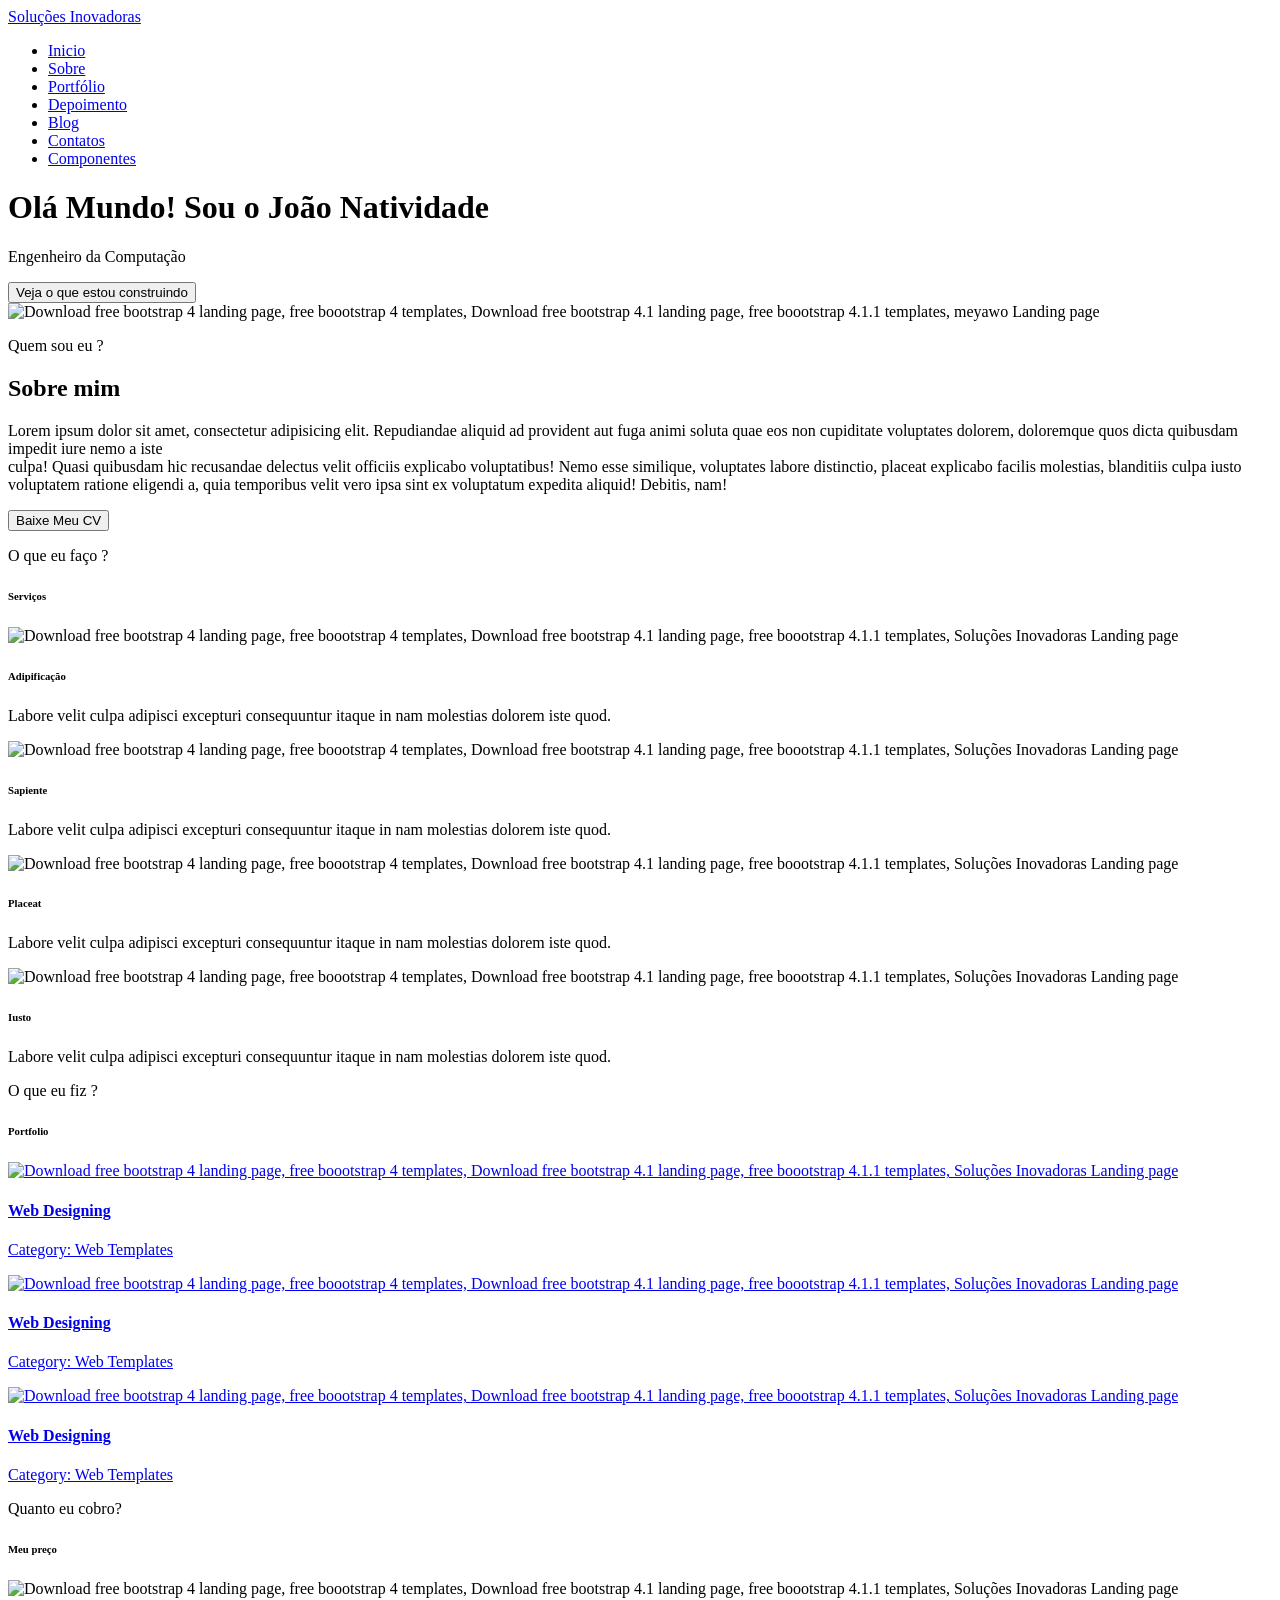
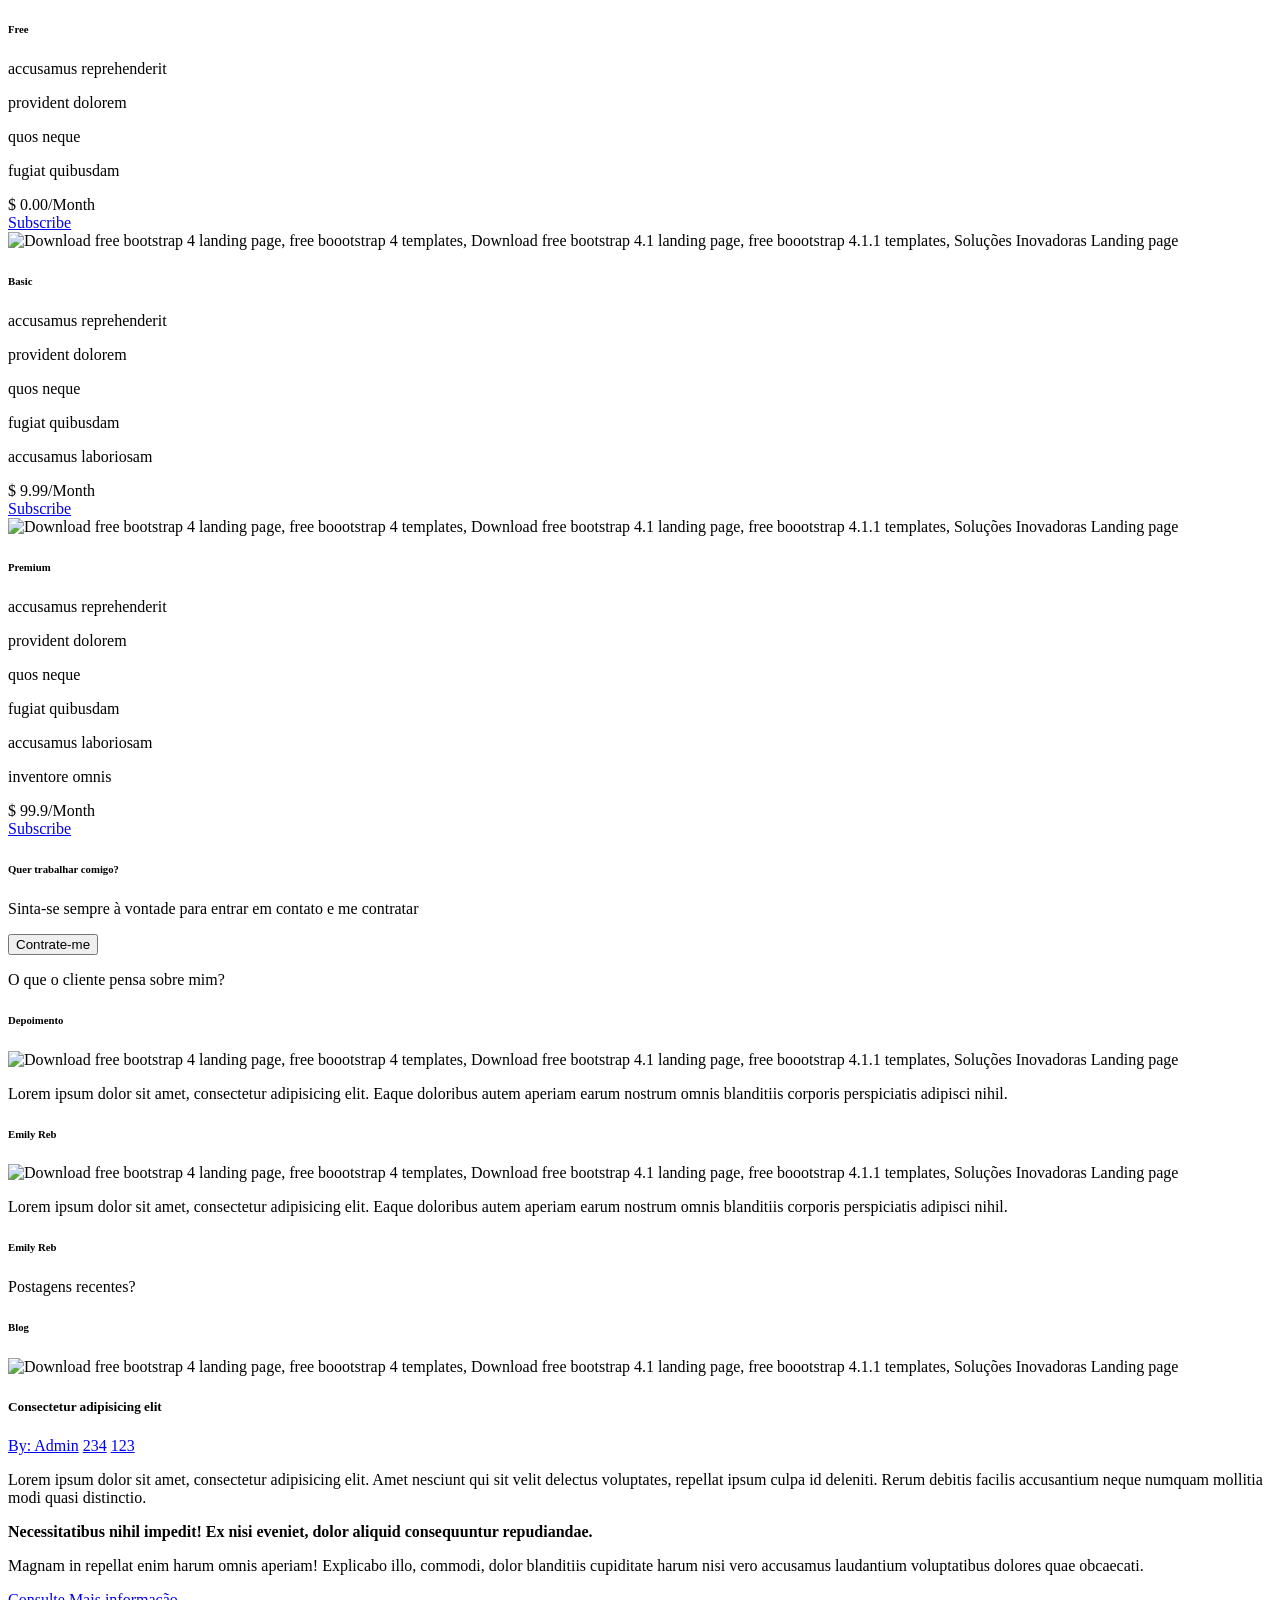
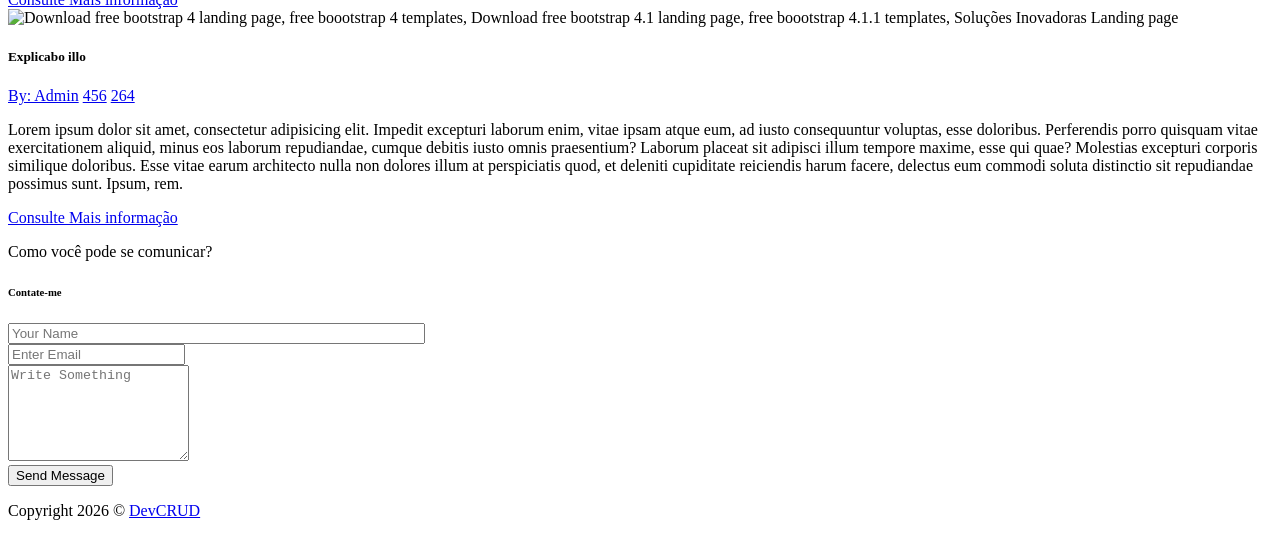
==== dashapp/templates/index.html @ 22f6f40b "Add favicon to homepage" ====
<!DOCTYPE html>
<html lang="pt-br">
<head>
	<meta charset="utf-8">
    <meta name="viewport" content="width=device-width, initial-scale=1, shrink-to-fit=no">
    <meta name="description" content="Start your development with Soluções Inovadoras landing page.">
    <meta name="author" content="Devcrud">
    <title>Portifólio | João Natividade</title>
    <link rel="icon" href="/static/fotos_site/icon.png" type="image/x-icon">
    <!-- font icons -->
    <link rel="stylesheet" href="static/vendors/themify-icons/css/themify-icons.css">
    <!-- Bootstrap + Meyawo main styles -->
	<link rel="stylesheet" href="static/css/meyawo.css">
</head>
<body data-spy="scroll" data-target=".navbar" data-offset="40" id="home">

    <!-- Page Navbar -->
    <nav class="custom-navbar" data-spy="affix" data-offset-top="20">
        <div class="container">
            <a class="logo" href="#">Soluções Inovadoras</a>         
            <ul class="nav">
                <li class="item">
                    <a class="link" href="#home">Inicio</a>
                </li>
                <li class="item">
                    <a class="link" href="#about">Sobre</a>
                </li>
                <li class="item">
                    <a class="link" href="#portfolio">Portfólio</a>
                </li>
                <li class="item">
                    <a class="link" href="#testmonial">Depoimento</a>
                </li>
                <li class="item">
                    <a class="link" href="#blog">Blog</a>
                </li>
                <li class="item">
                    <a class="link" href="#contact">Contatos</a>
                </li>
                <li class="item ml-md-3">
                    <a href="components.html" class="btn btn-primary">Componentes</a>
                </li>
            </ul>
            <a href="javascript:void(0)" id="nav-toggle" class="hamburger hamburger--elastic">
                <div class="hamburger-box">
                  <div class="hamburger-inner"></div>
                </div>
            </a>
        </div>          
    </nav><!-- End of Page Navbar -->

    <!-- page header -->
    <header id="home" class="header">
        <div class="overlay"></div>
        <div class="header-content container">
            <h1 class="header-title">
                <span class="up">Olá Mundo!</span>
                <span class="down">Sou o João Natividade</span>
            </h1>
            <p class="header-subtitle">Engenheiro da Computação</p>            

            <button class="btn btn-primary">Veja o que estou construindo</button>
        </div>              
    </header><!-- end of page header -->

    <!-- about section -->
    <section class="section pt-0" id="about">
        <!-- container -->
        <div class="container text-center">
            <!-- about wrapper -->
            <div class="about">
                <div class="about-img-holder">
                    <img src="static/imgs/man.png" class="about-img" alt="Download free bootstrap 4 landing page, free boootstrap 4 templates, Download free bootstrap 4.1 landing page, free boootstrap 4.1.1 templates, meyawo Landing page">
                </div>
                <div class="about-caption">
                    <p class="section-subtitle">Quem sou eu ?</p>
                    <h2 class="section-title mb-3">Sobre mim</h2>
                    <p>
                        Lorem ipsum dolor sit amet, consectetur adipisicing elit. Repudiandae aliquid ad provident aut fuga animi soluta quae eos non cupiditate voluptates dolorem, doloremque quos dicta quibusdam impedit iure nemo a iste 
                        <br>culpa! Quasi quibusdam hic recusandae delectus velit officiis explicabo voluptatibus! Nemo esse similique, voluptates labore distinctio, placeat explicabo facilis molestias, blanditiis culpa iusto voluptatem ratione eligendi a, quia temporibus velit vero ipsa sint ex voluptatum expedita aliquid! Debitis, nam!              
                    </p>
                    <button class="btn-rounded btn btn-outline-primary mt-4">Baixe Meu CV</button>
                </div>              
            </div><!-- end of about wrapper -->
        </div><!-- end of container -->
    </section> <!-- end of about section -->

    <!-- service section -->
    <section class="section" id="service">
        <div class="container text-center">
            <p class="section-subtitle">O que eu faço ?</p>
            <h6 class="section-title mb-6">Serviços</h6>
            <!-- row -->
            <div class="row">
                <div class="col-md-6 col-lg-3">
                    <div class="service-card">
                        <div class="body">
                            <img src="static/imgs/pencil-case.svg" alt="Download free bootstrap 4 landing page, free boootstrap 4 templates, Download free bootstrap 4.1 landing page, free boootstrap 4.1.1 templates, Soluções Inovadoras Landing page" class="icon">
                            <h6 class="title">Adipificação</h6>
                            <p class="subtitle">Labore velit culpa adipisci excepturi consequuntur itaque in nam molestias dolorem iste quod.</p>
                        </div>
                    </div>
                </div>
                <div class="col-md-6 col-lg-3">
                    <div class="service-card">
                        <div class="body">
                            <img src="static/imgs/responsive.svg" alt="Download free bootstrap 4 landing page, free boootstrap 4 templates, Download free bootstrap 4.1 landing page, free boootstrap 4.1.1 templates, Soluções Inovadoras Landing page" class="icon">
                            <h6 class="title">Sapiente</h6>
                            <p class="subtitle">Labore velit culpa adipisci excepturi consequuntur itaque in nam molestias dolorem iste quod.</p>
                        </div>
                    </div>
                </div>
                <div class="col-md-6 col-lg-3">
                    <div class="service-card">
                        <div class="body">
                            <img src="static/imgs/toolbox.svg" alt="Download free bootstrap 4 landing page, free boootstrap 4 templates, Download free bootstrap 4.1 landing page, free boootstrap 4.1.1 templates, Soluções Inovadoras Landing page" class="icon">
                            <h6 class="title">Placeat</h6>
                            <p class="subtitle">Labore velit culpa adipisci excepturi consequuntur itaque in nam molestias dolorem iste quod.</p>
                        </div>
                    </div>
                </div>
                <div class="col-md-6 col-lg-3">
                    <div class="service-card">
                        <div class="body">
                            <img src="static/imgs/analytics.svg" alt="Download free bootstrap 4 landing page, free boootstrap 4 templates, Download free bootstrap 4.1 landing page, free boootstrap 4.1.1 templates, Soluções Inovadoras Landing page" class="icon">
                            <h6 class="title">Iusto</h6>
                            <p class="subtitle">Labore velit culpa adipisci excepturi consequuntur itaque in nam molestias dolorem iste quod.</p>
                        </div>
                    </div>
                </div>
            </div><!-- end of row -->
        </div>
    </section><!-- end of service section -->

    <!-- portfolio section -->
    <section class="section" id="portfolio">
        <div class="container text-center">
            <p class="section-subtitle">O que eu fiz ?</p>
            <h6 class="section-title mb-6">Portfolio</h6>
            <!-- row -->
            <div class="row">
                <div class="col-md-4">
                    <a href="#" class="portfolio-card">
                        <img src="static/imgs/folio-1.jpg" class="portfolio-card-img" alt="Download free bootstrap 4 landing page, free boootstrap 4 templates, Download free bootstrap 4.1 landing page, free boootstrap 4.1.1 templates, Soluções Inovadoras Landing page">    
                        <span class="portfolio-card-overlay">
                            <span class="portfolio-card-caption">
                                <h4>Web Designing</h5>
                                <p class="font-weight-normal">Category: Web Templates</p>
                            </span>                         
                        </span>                     
                    </a>
                </div>
                <div class="col-md-4">
                    <a href="#" class="portfolio-card">
                        <img class="portfolio-card-img" src="static/imgs/folio-2.jpg" class="img-responsive rounded" alt="Download free bootstrap 4 landing page, free boootstrap 4 templates, Download free bootstrap 4.1 landing page, free boootstrap 4.1.1 templates, Soluções Inovadoras Landing page">
                        <span class="portfolio-card-overlay">
                            <span class="portfolio-card-caption">
                                <h4>Web Designing</h5>
                                <p class="font-weight-normal">Category: Web Templates</p>
                            </span>                         
                        </span>                         
                    </a>
                </div>
                <div class="col-md-4">
                    <a href="#" class="portfolio-card">
                        <img class="portfolio-card-img" src="static/imgs/folio-3.jpg" class="img-responsive rounded" alt="Download free bootstrap 4 landing page, free boootstrap 4 templates, Download free bootstrap 4.1 landing page, free boootstrap 4.1.1 templates, Soluções Inovadoras Landing page">    
                        <span class="portfolio-card-overlay">
                            <span class="portfolio-card-caption">
                                <h4>Web Designing</h5>
                                <p class="font-weight-normal">Category: Web Templates</p>
                            </span>                         
                        </span>                     
                    </a>
                </div>
            </div><!-- end of row -->
        </div><!-- end of container -->
    </section> <!-- end of portfolio section -->

    <!-- pricing section -->
    <section class="section" id="pricing">
        <div class="container text-center">
            <p class="section-subtitle">Quanto eu cobro?</p>
            <h6 class="section-title mb-6">Meu preço</h6>
            <!-- row -->
            <div class="pricing-wrapper">
                <div class="pricing-card">
                    <div class="pricing-card-header">
                        <img class="pricing-card-icon" src="static/imgs/scooter.svg" alt="Download free bootstrap 4 landing page, free boootstrap 4 templates, Download free bootstrap 4.1 landing page, free boootstrap 4.1.1 templates, Soluções Inovadoras Landing page">
                    </div>
                    <div class="pricing-card-body">
                        <h6 class="pricing-card-title">Free</h6>
                        <div class="pricing-card-list">
                            <p>accusamus reprehenderit</p>
                            <p>provident dolorem </p>
                            <p>quos neque</p>
                            <p>fugiat quibusdam</p>
                            <p><i class="ti-close"></i></p>
                            <p><i class="ti-close"></i></p>
                        </div>
                    </div>
                    <div class="pricing-card-footer">
                        <span>$</span>
                        <span>0.00/Month</span>
                    </div>
                    <a href="#" class="btn btn-primary mt-3 pricing-card-btn">Subscribe</a>
                </div>
                <div class="pricing-card">
                    <div class="pricing-card-header">
                        <img class="pricing-card-icon" src="static/imgs/shipped.svg" alt="Download free bootstrap 4 landing page, free boootstrap 4 templates, Download free bootstrap 4.1 landing page, free boootstrap 4.1.1 templates, Soluções Inovadoras Landing page">
                    </div>
                    <div class="pricing-card-body">
                        <h6 class="pricing-card-title">Basic</h6>
                        <div class="pricing-card-list">
                            <p>accusamus reprehenderit</p>
                            <p>provident dolorem </p>
                            <p>quos neque</p>
                            <p>fugiat quibusdam</p>
                            <p>accusamus laboriosam</p>
                            <p><i class="ti-close"></i></p>
                        </div>
                    </div>
                    <div class="pricing-card-footer">
                        <span>$</span>
                        <span>9.99/Month</span>
                    </div>
                    <a href="#" class="btn btn-primary mt-3 pricing-card-btn">Subscribe</a>
                </div>
                <div class="pricing-card">
                    <div class="pricing-card-header">
                        <img class="pricing-card-icon" src="static/imgs/startup.svg" alt="Download free bootstrap 4 landing page, free boootstrap 4 templates, Download free bootstrap 4.1 landing page, free boootstrap 4.1.1 templates, Soluções Inovadoras Landing page">
                    </div>
                    <div class="pricing-card-body">
                        <h6 class="pricing-card-title">Premium</h6>
                        <div class="pricing-card-list">
                            <p>accusamus reprehenderit</p>
                            <p>provident dolorem </p>
                            <p>quos neque</p>
                            <p>fugiat quibusdam</p>
                            <p>accusamus laboriosam</p>
                            <p>inventore omnis</p>
                        </div>
                    </div>
                    <div class="pricing-card-footer">
                        <span>$</span>
                        <span>99.9/Month</span>
                    </div>
                    <a href="#" class="btn btn-primary mt-3 pricing-card-btn">Subscribe</a>
                </div>

            </div><!-- end of pricing wrapper -->
        </div> <!-- end of container -->
    </section><!-- end of pricing section -->

    <!-- section -->
    <section class="section-sm bg-primary">
        <!-- container -->
        <div class="container text-center text-sm-left">
            <!-- row -->
            <div class="row align-items-center">
                <div class="col-sm offset-md-1 mb-4 mb-md-0">
                    <h6 class="title text-light">Quer trabalhar comigo?</h6>
                    <p class="m-0 text-light">Sinta-se sempre à vontade para entrar em contato e me contratar</p>
                </div>
                <div class="col-sm offset-sm-2 offset-md-3">
                    <button class="btn btn-lg my-font btn-light rounded">Contrate-me</button>
                </div>
            </div> <!-- end of row -->
        </div> <!-- end of container -->
    </section> <!-- end of section -->

    <!-- testimonial section -->
    <section class="section" id="testmonial">
        <div class="container text-center">
            <p class="section-subtitle">O que o cliente pensa sobre mim?</p>
            <h6 class="section-title mb-6">Depoimento</h6>

            <!-- row -->
            <div class="row">
                <div class="col-md-6">
                    <div class="testimonial-card">
                        <div class="testimonial-card-img-holder">
                            <img src="static/imgs/avatar2.jpg" class="testimonial-card-img" alt="Download free bootstrap 4 landing page, free boootstrap 4 templates, Download free bootstrap 4.1 landing page, free boootstrap 4.1.1 templates, Soluções Inovadoras Landing page">                           
                        </div>
                        <div class="testimonial-card-body">
                            <p class="testimonial-card-subtitle">Lorem ipsum dolor sit amet, consectetur adipisicing elit. Eaque doloribus autem aperiam earum nostrum omnis blanditiis corporis perspiciatis adipisci nihil.</p>
                            <h6 class="testimonial-card-title">Emily Reb</h6>
                        </div>
                    </div>
                </div>
                <div class="col-md-6">
                    <div class="testimonial-card">
                        <div class="testimonial-card-img-holder">
                            <img src="static/imgs/avatar3.jpg" class="testimonial-card-img" alt="Download free bootstrap 4 landing page, free boootstrap 4 templates, Download free bootstrap 4.1 landing page, free boootstrap 4.1.1 templates, Soluções Inovadoras Landing page">                        
                        </div>
                        <div class="testimonial-card-body">
                            <p class="testimonial-card-subtitle">Lorem ipsum dolor sit amet, consectetur adipisicing elit. Eaque doloribus autem aperiam earum nostrum omnis blanditiis corporis perspiciatis adipisci nihil.</p>
                            <h6 class="testimonial-card-title">Emily Reb</h6>
                        </div>
                    </div>
                </div>
            </div>
        </div> <!-- end of container -->
    </section> <!-- end of testimonial section -->
    
    <!-- blog section -->
    <section class="section" id="blog">
        <!-- container -->
        <div class="container text-center">
            <p class="section-subtitle">Postagens recentes?</p>
            <h6 class="section-title mb-6">Blog</h6>
            <!-- blog-wrapper -->
            <div class="blog-card">
                <div class="blog-card-header">
                    <img src="static/imgs/img-1.jpg" class="blog-card-img" alt="Download free bootstrap 4 landing page, free boootstrap 4 templates, Download free bootstrap 4.1 landing page, free boootstrap 4.1.1 templates, Soluções Inovadoras Landing page">
                </div>
                <div class="blog-card-body">
                    <h5 class="blog-card-title">Consectetur adipisicing elit</h6>

                    <p class="blog-card-caption">
                        <a href="#">By: Admin</a>
                        <a href="#"><i class="ti-heart text-danger"></i> 234</a>
                        <a href="#"><i class="ti-comment"></i> 123</a>
                    </p>
                    <p>Lorem ipsum dolor sit amet, consectetur adipisicing elit. Amet nesciunt qui sit velit delectus voluptates, repellat ipsum culpa id deleniti. Rerum debitis facilis accusantium neque numquam mollitia modi quasi distinctio.</p>

                    <p><b>Necessitatibus nihil impedit! Ex nisi eveniet, dolor aliquid consequuntur repudiandae.</b></p>
                    <p>Magnam in repellat enim harum omnis aperiam! Explicabo illo, commodi, dolor blanditiis cupiditate harum nisi vero accusamus laudantium voluptatibus dolores quae obcaecati.</p>

                    <a href="#" class="blog-card-link">Consulte Mais informação <i class="ti-angle-double-right"></i></a>
                </div>
            </div><!-- end of blog wrapper -->

            <!-- blog-wrapper -->
            <div class="blog-card">
                <div class="blog-card-header">
                    <img src="static/imgs/img-2.jpg" class="blog-card-img" alt="Download free bootstrap 4 landing page, free boootstrap 4 templates, Download free bootstrap 4.1 landing page, free boootstrap 4.1.1 templates, Soluções Inovadoras Landing page">
                </div>
                <div class="blog-card-body">
                    <h5 class="blog-card-title">Explicabo illo</h6>

                    <p class="blog-card-caption">
                        <a href="#">By: Admin</a>
                        <a href="#"><i class="ti-heart text-danger"></i> 456</a>
                        <a href="#"><i class="ti-comment"></i> 264</a>
                    </p>
                    
                    <p>Lorem ipsum dolor sit amet, consectetur adipisicing elit. Impedit excepturi laborum enim, vitae ipsam atque eum, ad iusto consequuntur voluptas, esse doloribus. Perferendis porro quisquam vitae exercitationem aliquid, minus eos laborum repudiandae, cumque debitis iusto omnis praesentium? Laborum placeat sit adipisci illum tempore maxime, esse qui quae? Molestias excepturi corporis similique doloribus. Esse vitae earum architecto nulla non dolores illum at perspiciatis quod, et deleniti cupiditate reiciendis harum facere, delectus eum commodi soluta distinctio sit repudiandae possimus sunt. Ipsum, rem.</p>

                    <a href="#" class="blog-card-link">Consulte Mais informação <i class="ti-angle-double-right"></i></a>
                </div>
            </div><!-- end of blog wrapper -->

        </div><!-- end of container -->
    </section><!-- end of blog section -->

    <!-- contact section -->
    <section class="section" id="contact">
        <div class="container text-center">
            <p class="section-subtitle">Como você pode se comunicar?</p>
            <h6 class="section-title mb-5">Contate-me</h6>
            <!-- contact form -->
            <form action="" class="contact-form col-md-10 col-lg-8 m-auto">
                <div class="form-row">
                    <div class="form-group col-sm-6">
                        <input type="text" size="50" class="form-control" placeholder="Your Name" required>                 
                    </div>
                    <div class="form-group col-sm-6">
                        <input type="email" class="form-control" placeholder="Enter Email"requried>                 
                    </div>
                    <div class="form-group col-sm-12">
                        <textarea name="comment" id="comment" rows="6"   class="form-control" placeholder="Write Something"></textarea>
                    </div>
                    <div class="form-group col-sm-12 mt-3">
                        <input type="submit" value="Send Message" class="btn btn-outline-primary rounded">                  
                    </div>
                </div>  
            </form><!-- end of contact form -->
        </div><!-- end of container -->
    </section><!-- end of contact section -->

    <!-- footer -->
    <div class="container">
        <footer class="footer">       
            <p class="mb-0">Copyright <script>document.write(new Date().getFullYear())</script> &copy; <a href="http://www.devcrud.com">DevCRUD</a></p>
            <div class="social-links text-right m-auto ml-sm-auto">
                <a href="javascript:void(0)" class="link"><i class="ti-facebook"></i></a>
                <a href="javascript:void(0)" class="link"><i class="ti-twitter-alt"></i></a>
                <a href="javascript:void(0)" class="link"><i class="ti-google"></i></a>
                <a href="javascript:void(0)" class="link"><i class="ti-pinterest-alt"></i></a>
                <a href="javascript:void(0)" class="link"><i class="ti-instagram"></i></a>
                <a href="javascript:void(0)" class="link"><i class="ti-rss"></i></a>
            </div>
        </footer>
    </div> <!-- end of page footer -->
	
	<!-- core  -->
    <script src="static/vendors/jquery/jquery-3.4.1.js"></script>
    <script src="static/vendors/bootstrap/bootstrap.bundle.js"></script>

    <!-- bootstrap 3 affix -->
	<script src="static/vendors/bootstrap/bootstrap.affix.js"></script>

    <!-- Meyawo js -->
    <script src="static/js/meyawo.js"></script>

</body>
</html>
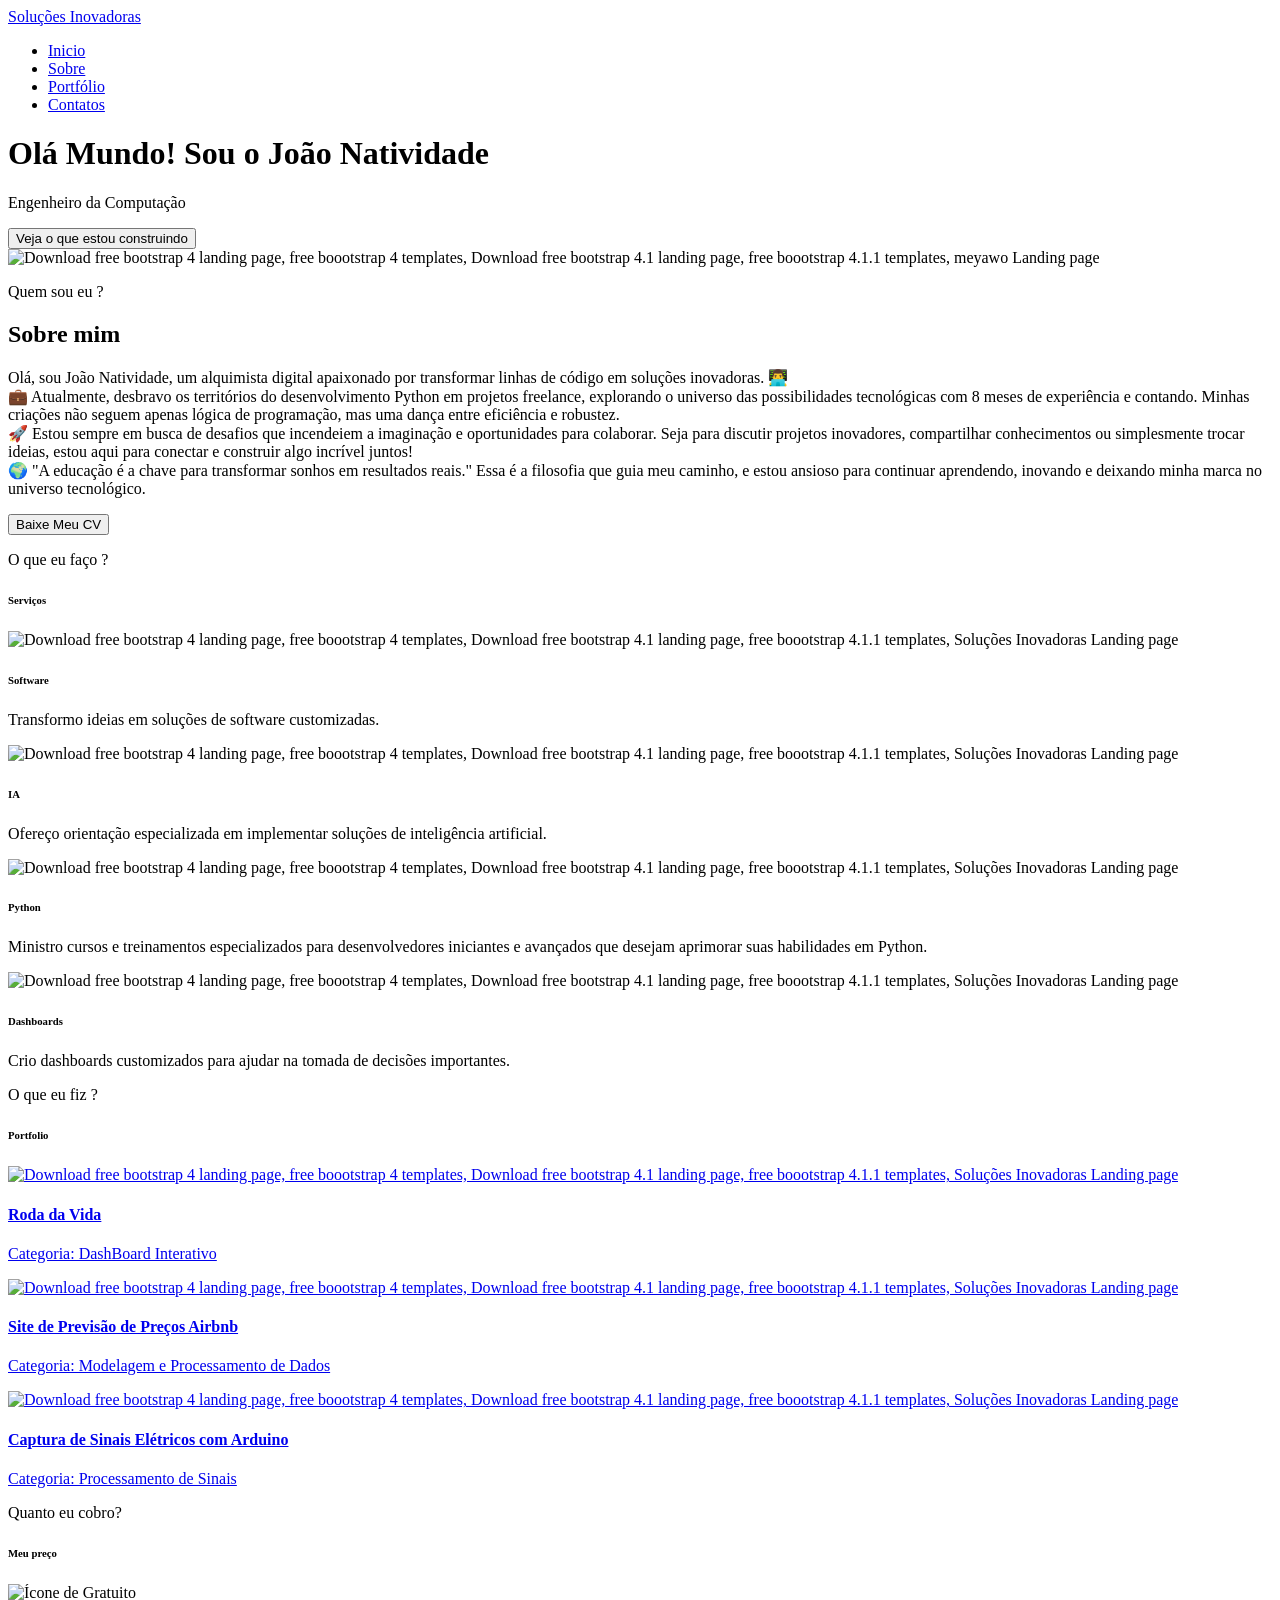
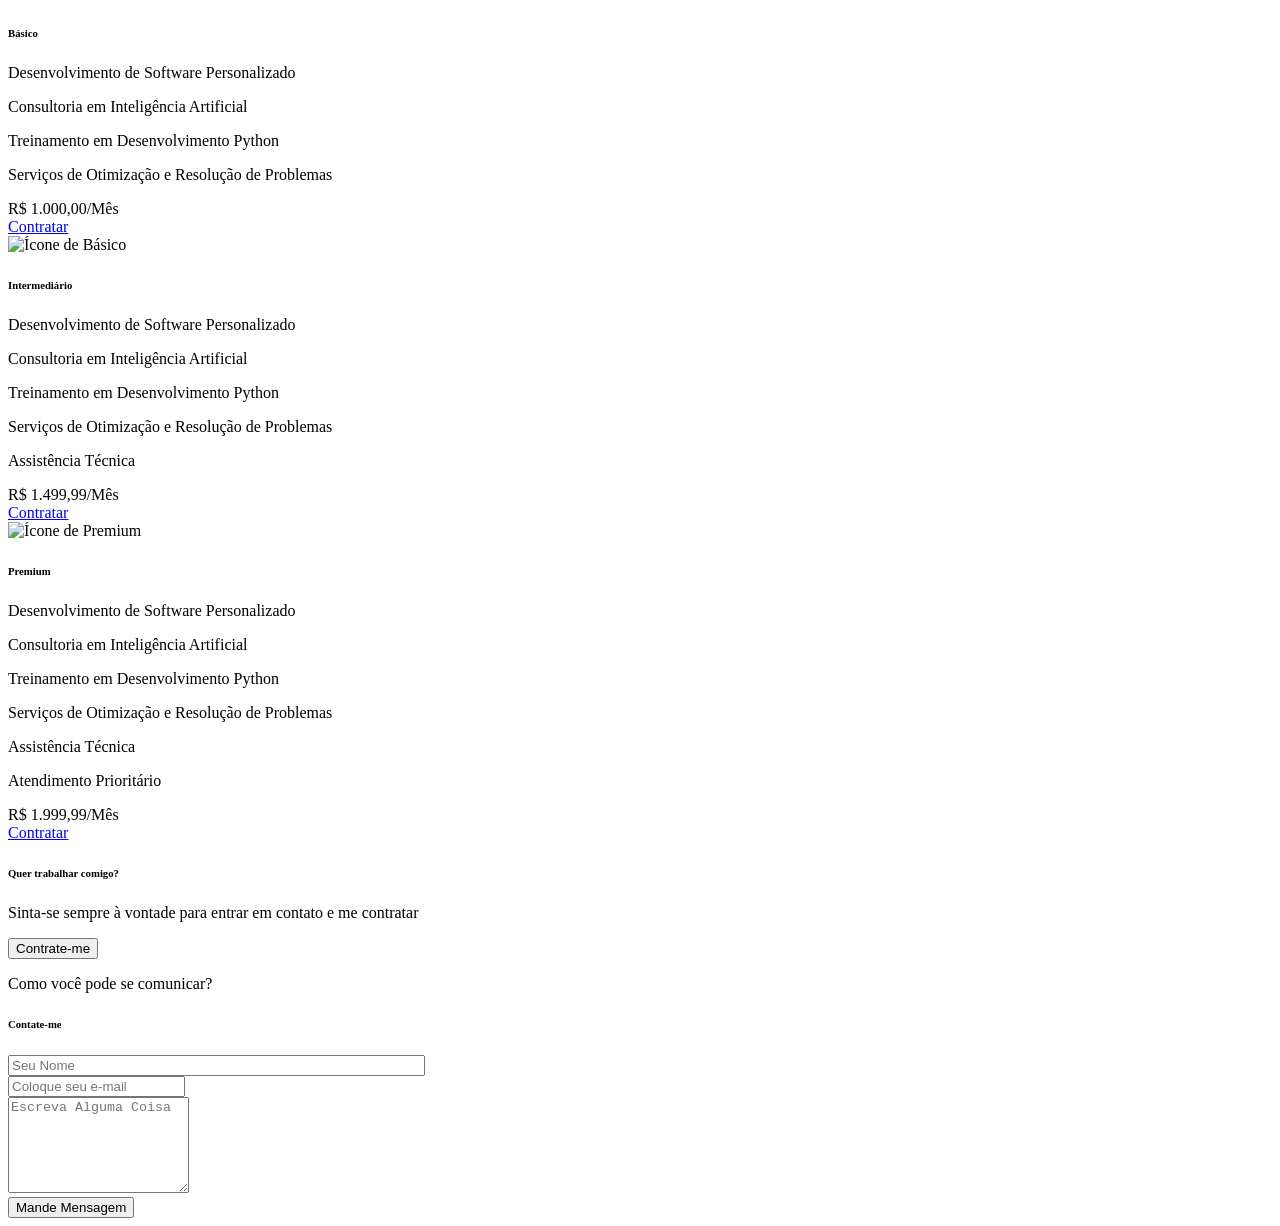
==== commit c90b933e: "Update images and comment out unused route" ====
--- a/dashapp/templates/index.html
+++ b/dashapp/templates/index.html
@@ -29,16 +29,7 @@
                     <a class="link" href="#portfolio">Portfólio</a>
                 </li>
                 <li class="item">
-                    <a class="link" href="#testmonial">Depoimento</a>
-                </li>
-                <li class="item">
-                    <a class="link" href="#blog">Blog</a>
-                </li>
-                <li class="item">
                     <a class="link" href="#contact">Contatos</a>
-                </li>
-                <li class="item ml-md-3">
-                    <a href="components.html" class="btn btn-primary">Componentes</a>
                 </li>
             </ul>
             <a href="javascript:void(0)" id="nav-toggle" class="hamburger hamburger--elastic">
@@ -59,7 +50,7 @@
             </h1>
             <p class="header-subtitle">Engenheiro da Computação</p>            
 
-            <button class="btn btn-primary">Veja o que estou construindo</button>
+            <a href="https://github.com/joaosnet"><button class="btn btn-primary">Veja o que estou construindo</button></a>
         </div>              
     </header><!-- end of page header -->
 
@@ -70,16 +61,18 @@
             <!-- about wrapper -->
             <div class="about">
                 <div class="about-img-holder">
-                    <img src="static/imgs/man.png" class="about-img" alt="Download free bootstrap 4 landing page, free boootstrap 4 templates, Download free bootstrap 4.1 landing page, free boootstrap 4.1.1 templates, meyawo Landing page">
+                    <img src="static/imgs/man1.png" class="about-img" alt="Download free bootstrap 4 landing page, free boootstrap 4 templates, Download free bootstrap 4.1 landing page, free boootstrap 4.1.1 templates, meyawo Landing page">
                 </div>
                 <div class="about-caption">
                     <p class="section-subtitle">Quem sou eu ?</p>
                     <h2 class="section-title mb-3">Sobre mim</h2>
                     <p>
-                        Lorem ipsum dolor sit amet, consectetur adipisicing elit. Repudiandae aliquid ad provident aut fuga animi soluta quae eos non cupiditate voluptates dolorem, doloremque quos dicta quibusdam impedit iure nemo a iste 
-                        <br>culpa! Quasi quibusdam hic recusandae delectus velit officiis explicabo voluptatibus! Nemo esse similique, voluptates labore distinctio, placeat explicabo facilis molestias, blanditiis culpa iusto voluptatem ratione eligendi a, quia temporibus velit vero ipsa sint ex voluptatum expedita aliquid! Debitis, nam!              
+                        Olá, sou João Natividade, um alquimista digital apaixonado por transformar linhas de código em soluções inovadoras. 👨‍💻
+                        <br>💼 Atualmente, desbravo os territórios do desenvolvimento Python em projetos freelance, explorando o universo das possibilidades tecnológicas com 8 meses de experiência e contando. Minhas criações não seguem apenas lógica de programação, mas uma dança entre eficiência e robustez.
+                        <br>🚀 Estou sempre em busca de desafios que incendeiem a imaginação e oportunidades para colaborar. Seja para discutir projetos inovadores, compartilhar conhecimentos ou simplesmente trocar ideias, estou aqui para conectar e construir algo incrível juntos!
+                        <br>🌍 "A educação é a chave para transformar sonhos em resultados reais." Essa é a filosofia que guia meu caminho, e estou ansioso para continuar aprendendo, inovando e deixando minha marca no universo tecnológico.
                     </p>
-                    <button class="btn-rounded btn btn-outline-primary mt-4">Baixe Meu CV</button>
+                    <a href="https://drive.usercontent.google.com/download?id=1wLb5CNEc_Lm2_U5nAkSf7ZI6ekpeOpWv&export=download&authuser=0"><button class="btn-rounded btn btn-outline-primary mt-4">Baixe Meu CV</button></a>
                 </div>              
             </div><!-- end of about wrapper -->
         </div><!-- end of container -->
@@ -96,8 +89,8 @@
                     <div class="service-card">
                         <div class="body">
                             <img src="static/imgs/pencil-case.svg" alt="Download free bootstrap 4 landing page, free boootstrap 4 templates, Download free bootstrap 4.1 landing page, free boootstrap 4.1.1 templates, Soluções Inovadoras Landing page" class="icon">
-                            <h6 class="title">Adipificação</h6>
-                            <p class="subtitle">Labore velit culpa adipisci excepturi consequuntur itaque in nam molestias dolorem iste quod.</p>
+                            <h6 class="title">Software</h6>
+                            <p class="subtitle">Transformo ideias em soluções de software customizadas.</p>
                         </div>
                     </div>
                 </div>
@@ -105,8 +98,8 @@
                     <div class="service-card">
                         <div class="body">
                             <img src="static/imgs/responsive.svg" alt="Download free bootstrap 4 landing page, free boootstrap 4 templates, Download free bootstrap 4.1 landing page, free boootstrap 4.1.1 templates, Soluções Inovadoras Landing page" class="icon">
-                            <h6 class="title">Sapiente</h6>
-                            <p class="subtitle">Labore velit culpa adipisci excepturi consequuntur itaque in nam molestias dolorem iste quod.</p>
+                            <h6 class="title">IA</h6>
+                            <p class="subtitle">Ofereço orientação especializada em implementar soluções de inteligência artificial.</p>
                         </div>
                     </div>
                 </div>
@@ -114,8 +107,8 @@
                     <div class="service-card">
                         <div class="body">
                             <img src="static/imgs/toolbox.svg" alt="Download free bootstrap 4 landing page, free boootstrap 4 templates, Download free bootstrap 4.1 landing page, free boootstrap 4.1.1 templates, Soluções Inovadoras Landing page" class="icon">
-                            <h6 class="title">Placeat</h6>
-                            <p class="subtitle">Labore velit culpa adipisci excepturi consequuntur itaque in nam molestias dolorem iste quod.</p>
+                            <h6 class="title">Python</h6>
+                            <p class="subtitle">Ministro cursos e treinamentos especializados para desenvolvedores iniciantes e avançados que desejam aprimorar suas habilidades em Python.</p>
                         </div>
                     </div>
                 </div>
@@ -123,8 +116,8 @@
                     <div class="service-card">
                         <div class="body">
                             <img src="static/imgs/analytics.svg" alt="Download free bootstrap 4 landing page, free boootstrap 4 templates, Download free bootstrap 4.1 landing page, free boootstrap 4.1.1 templates, Soluções Inovadoras Landing page" class="icon">
-                            <h6 class="title">Iusto</h6>
-                            <p class="subtitle">Labore velit culpa adipisci excepturi consequuntur itaque in nam molestias dolorem iste quod.</p>
+                            <h6 class="title">Dashboards</h6>
+                            <p class="subtitle">Crio dashboards customizados para ajudar na tomada de decisões importantes.</p>
                         </div>
                     </div>
                 </div>
@@ -140,34 +133,34 @@
             <!-- row -->
             <div class="row">
                 <div class="col-md-4">
-                    <a href="#" class="portfolio-card">
+                    <a href="/dash/" class="portfolio-card">
                         <img src="static/imgs/folio-1.jpg" class="portfolio-card-img" alt="Download free bootstrap 4 landing page, free boootstrap 4 templates, Download free bootstrap 4.1 landing page, free boootstrap 4.1.1 templates, Soluções Inovadoras Landing page">    
                         <span class="portfolio-card-overlay">
                             <span class="portfolio-card-caption">
-                                <h4>Web Designing</h5>
-                                <p class="font-weight-normal">Category: Web Templates</p>
+                                <h4>Roda da Vida</h5>
+                                <p class="font-weight-normal">Categoria: DashBoard Interativo</p>
                             </span>                         
                         </span>                     
                     </a>
                 </div>
                 <div class="col-md-4">
-                    <a href="#" class="portfolio-card">
+                    <a href="/previsao" class="portfolio-card">
                         <img class="portfolio-card-img" src="static/imgs/folio-2.jpg" class="img-responsive rounded" alt="Download free bootstrap 4 landing page, free boootstrap 4 templates, Download free bootstrap 4.1 landing page, free boootstrap 4.1.1 templates, Soluções Inovadoras Landing page">
                         <span class="portfolio-card-overlay">
                             <span class="portfolio-card-caption">
-                                <h4>Web Designing</h5>
-                                <p class="font-weight-normal">Category: Web Templates</p>
+                                <h4>Site de Previsão de Preços Airbnb</h5>
+                                <p class="font-weight-normal">Categoria: Modelagem e Processamento de Dados</p>
                             </span>                         
                         </span>                         
                     </a>
                 </div>
                 <div class="col-md-4">
-                    <a href="#" class="portfolio-card">
+                    <a href="https://github.com/joaosnet/ArduinoSinaisEletricos" class="portfolio-card">
                         <img class="portfolio-card-img" src="static/imgs/folio-3.jpg" class="img-responsive rounded" alt="Download free bootstrap 4 landing page, free boootstrap 4 templates, Download free bootstrap 4.1 landing page, free boootstrap 4.1.1 templates, Soluções Inovadoras Landing page">    
                         <span class="portfolio-card-overlay">
                             <span class="portfolio-card-caption">
-                                <h4>Web Designing</h5>
-                                <p class="font-weight-normal">Category: Web Templates</p>
+                                <h4>Captura de Sinais Elétricos com Arduino</h5>
+                                <p class="font-weight-normal">Categoria: Processamento de Sinais</p>
                             </span>                         
                         </span>                     
                     </a>
@@ -176,7 +169,6 @@
         </div><!-- end of container -->
     </section> <!-- end of portfolio section -->
 
-    <!-- pricing section -->
     <section class="section" id="pricing">
         <div class="container text-center">
             <p class="section-subtitle">Quanto eu cobro?</p>
@@ -185,71 +177,71 @@
             <div class="pricing-wrapper">
                 <div class="pricing-card">
                     <div class="pricing-card-header">
-                        <img class="pricing-card-icon" src="static/imgs/scooter.svg" alt="Download free bootstrap 4 landing page, free boootstrap 4 templates, Download free bootstrap 4.1 landing page, free boootstrap 4.1.1 templates, Soluções Inovadoras Landing page">
+                        <img class="pricing-card-icon" src="static/imgs/scooter.svg" alt="Ícone de Gratuito">
                     </div>
                     <div class="pricing-card-body">
-                        <h6 class="pricing-card-title">Free</h6>
+                        <h6 class="pricing-card-title">Básico</h6>
                         <div class="pricing-card-list">
-                            <p>accusamus reprehenderit</p>
-                            <p>provident dolorem </p>
-                            <p>quos neque</p>
-                            <p>fugiat quibusdam</p>
+                            <p>Desenvolvimento de Software Personalizado</p>
+                            <p>Consultoria em Inteligência Artificial</p>
+                            <p>Treinamento em Desenvolvimento Python</p>
+                            <p>Serviços de Otimização e Resolução de Problemas</p>
                             <p><i class="ti-close"></i></p>
                             <p><i class="ti-close"></i></p>
                         </div>
                     </div>
                     <div class="pricing-card-footer">
-                        <span>$</span>
-                        <span>0.00/Month</span>
-                    </div>
-                    <a href="#" class="btn btn-primary mt-3 pricing-card-btn">Subscribe</a>
+                        <span>R$</span>
+                        <span>1.000,00/Mês</span>
+                    </div>
+                    <a href="#" class="btn btn-primary mt-3 pricing-card-btn">Contratar</a>
                 </div>
                 <div class="pricing-card">
                     <div class="pricing-card-header">
-                        <img class="pricing-card-icon" src="static/imgs/shipped.svg" alt="Download free bootstrap 4 landing page, free boootstrap 4 templates, Download free bootstrap 4.1 landing page, free boootstrap 4.1.1 templates, Soluções Inovadoras Landing page">
+                        <img class="pricing-card-icon" src="static/imgs/shipped.svg" alt="Ícone de Básico">
                     </div>
                     <div class="pricing-card-body">
-                        <h6 class="pricing-card-title">Basic</h6>
+                        <h6 class="pricing-card-title">Intermediário</h6>
                         <div class="pricing-card-list">
-                            <p>accusamus reprehenderit</p>
-                            <p>provident dolorem </p>
-                            <p>quos neque</p>
-                            <p>fugiat quibusdam</p>
-                            <p>accusamus laboriosam</p>
+                            <p>Desenvolvimento de Software Personalizado</p>
+                            <p>Consultoria em Inteligência Artificial</p>
+                            <p>Treinamento em Desenvolvimento Python</p>
+                            <p>Serviços de Otimização e Resolução de Problemas</p>
+                            <p>Assistência Técnica</p>
                             <p><i class="ti-close"></i></p>
                         </div>
                     </div>
                     <div class="pricing-card-footer">
-                        <span>$</span>
-                        <span>9.99/Month</span>
-                    </div>
-                    <a href="#" class="btn btn-primary mt-3 pricing-card-btn">Subscribe</a>
+                        <span>R$</span>
+                        <span>1.499,99/Mês</span>
+                    </div>
+                    <a href="#" class="btn btn-primary mt-3 pricing-card-btn">Contratar</a>
                 </div>
                 <div class="pricing-card">
                     <div class="pricing-card-header">
-                        <img class="pricing-card-icon" src="static/imgs/startup.svg" alt="Download free bootstrap 4 landing page, free boootstrap 4 templates, Download free bootstrap 4.1 landing page, free boootstrap 4.1.1 templates, Soluções Inovadoras Landing page">
+                        <img class="pricing-card-icon" src="static/imgs/startup.svg" alt="Ícone de Premium">
                     </div>
                     <div class="pricing-card-body">
                         <h6 class="pricing-card-title">Premium</h6>
                         <div class="pricing-card-list">
-                            <p>accusamus reprehenderit</p>
-                            <p>provident dolorem </p>
-                            <p>quos neque</p>
-                            <p>fugiat quibusdam</p>
-                            <p>accusamus laboriosam</p>
-                            <p>inventore omnis</p>
+                            <p>Desenvolvimento de Software Personalizado</p>
+                            <p>Consultoria em Inteligência Artificial</p>
+                            <p>Treinamento em Desenvolvimento Python</p>
+                            <p>Serviços de Otimização e Resolução de Problemas</p>
+                            <p>Assistência Técnica</p>
+                            <p>Atendimento Prioritário</p>
                         </div>
                     </div>
                     <div class="pricing-card-footer">
-                        <span>$</span>
-                        <span>99.9/Month</span>
-                    </div>
-                    <a href="#" class="btn btn-primary mt-3 pricing-card-btn">Subscribe</a>
-                </div>
-
-            </div><!-- end of pricing wrapper -->
-        </div> <!-- end of container -->
+                        <span>R$</span>
+                        <span>1.999,99/Mês</span>
+                    </div>
+                    <a href="#" class="btn btn-primary mt-3 pricing-card-btn">Contratar</a>
+                </div>
+            </div><!-- end of row -->
+        </div>
     </section><!-- end of pricing section -->
+    
 
     <!-- section -->
     <section class="section-sm bg-primary">
@@ -268,90 +260,6 @@
         </div> <!-- end of container -->
     </section> <!-- end of section -->
 
-    <!-- testimonial section -->
-    <section class="section" id="testmonial">
-        <div class="container text-center">
-            <p class="section-subtitle">O que o cliente pensa sobre mim?</p>
-            <h6 class="section-title mb-6">Depoimento</h6>
-
-            <!-- row -->
-            <div class="row">
-                <div class="col-md-6">
-                    <div class="testimonial-card">
-                        <div class="testimonial-card-img-holder">
-                            <img src="static/imgs/avatar2.jpg" class="testimonial-card-img" alt="Download free bootstrap 4 landing page, free boootstrap 4 templates, Download free bootstrap 4.1 landing page, free boootstrap 4.1.1 templates, Soluções Inovadoras Landing page">                           
-                        </div>
-                        <div class="testimonial-card-body">
-                            <p class="testimonial-card-subtitle">Lorem ipsum dolor sit amet, consectetur adipisicing elit. Eaque doloribus autem aperiam earum nostrum omnis blanditiis corporis perspiciatis adipisci nihil.</p>
-                            <h6 class="testimonial-card-title">Emily Reb</h6>
-                        </div>
-                    </div>
-                </div>
-                <div class="col-md-6">
-                    <div class="testimonial-card">
-                        <div class="testimonial-card-img-holder">
-                            <img src="static/imgs/avatar3.jpg" class="testimonial-card-img" alt="Download free bootstrap 4 landing page, free boootstrap 4 templates, Download free bootstrap 4.1 landing page, free boootstrap 4.1.1 templates, Soluções Inovadoras Landing page">                        
-                        </div>
-                        <div class="testimonial-card-body">
-                            <p class="testimonial-card-subtitle">Lorem ipsum dolor sit amet, consectetur adipisicing elit. Eaque doloribus autem aperiam earum nostrum omnis blanditiis corporis perspiciatis adipisci nihil.</p>
-                            <h6 class="testimonial-card-title">Emily Reb</h6>
-                        </div>
-                    </div>
-                </div>
-            </div>
-        </div> <!-- end of container -->
-    </section> <!-- end of testimonial section -->
-    
-    <!-- blog section -->
-    <section class="section" id="blog">
-        <!-- container -->
-        <div class="container text-center">
-            <p class="section-subtitle">Postagens recentes?</p>
-            <h6 class="section-title mb-6">Blog</h6>
-            <!-- blog-wrapper -->
-            <div class="blog-card">
-                <div class="blog-card-header">
-                    <img src="static/imgs/img-1.jpg" class="blog-card-img" alt="Download free bootstrap 4 landing page, free boootstrap 4 templates, Download free bootstrap 4.1 landing page, free boootstrap 4.1.1 templates, Soluções Inovadoras Landing page">
-                </div>
-                <div class="blog-card-body">
-                    <h5 class="blog-card-title">Consectetur adipisicing elit</h6>
-
-                    <p class="blog-card-caption">
-                        <a href="#">By: Admin</a>
-                        <a href="#"><i class="ti-heart text-danger"></i> 234</a>
-                        <a href="#"><i class="ti-comment"></i> 123</a>
-                    </p>
-                    <p>Lorem ipsum dolor sit amet, consectetur adipisicing elit. Amet nesciunt qui sit velit delectus voluptates, repellat ipsum culpa id deleniti. Rerum debitis facilis accusantium neque numquam mollitia modi quasi distinctio.</p>
-
-                    <p><b>Necessitatibus nihil impedit! Ex nisi eveniet, dolor aliquid consequuntur repudiandae.</b></p>
-                    <p>Magnam in repellat enim harum omnis aperiam! Explicabo illo, commodi, dolor blanditiis cupiditate harum nisi vero accusamus laudantium voluptatibus dolores quae obcaecati.</p>
-
-                    <a href="#" class="blog-card-link">Consulte Mais informação <i class="ti-angle-double-right"></i></a>
-                </div>
-            </div><!-- end of blog wrapper -->
-
-            <!-- blog-wrapper -->
-            <div class="blog-card">
-                <div class="blog-card-header">
-                    <img src="static/imgs/img-2.jpg" class="blog-card-img" alt="Download free bootstrap 4 landing page, free boootstrap 4 templates, Download free bootstrap 4.1 landing page, free boootstrap 4.1.1 templates, Soluções Inovadoras Landing page">
-                </div>
-                <div class="blog-card-body">
-                    <h5 class="blog-card-title">Explicabo illo</h6>
-
-                    <p class="blog-card-caption">
-                        <a href="#">By: Admin</a>
-                        <a href="#"><i class="ti-heart text-danger"></i> 456</a>
-                        <a href="#"><i class="ti-comment"></i> 264</a>
-                    </p>
-                    
-                    <p>Lorem ipsum dolor sit amet, consectetur adipisicing elit. Impedit excepturi laborum enim, vitae ipsam atque eum, ad iusto consequuntur voluptas, esse doloribus. Perferendis porro quisquam vitae exercitationem aliquid, minus eos laborum repudiandae, cumque debitis iusto omnis praesentium? Laborum placeat sit adipisci illum tempore maxime, esse qui quae? Molestias excepturi corporis similique doloribus. Esse vitae earum architecto nulla non dolores illum at perspiciatis quod, et deleniti cupiditate reiciendis harum facere, delectus eum commodi soluta distinctio sit repudiandae possimus sunt. Ipsum, rem.</p>
-
-                    <a href="#" class="blog-card-link">Consulte Mais informação <i class="ti-angle-double-right"></i></a>
-                </div>
-            </div><!-- end of blog wrapper -->
-
-        </div><!-- end of container -->
-    </section><!-- end of blog section -->
 
     <!-- contact section -->
     <section class="section" id="contact">
@@ -362,16 +270,16 @@
             <form action="" class="contact-form col-md-10 col-lg-8 m-auto">
                 <div class="form-row">
                     <div class="form-group col-sm-6">
-                        <input type="text" size="50" class="form-control" placeholder="Your Name" required>                 
+                        <input type="text" size="50" class="form-control" placeholder="Seu Nome" required>                 
                     </div>
                     <div class="form-group col-sm-6">
-                        <input type="email" class="form-control" placeholder="Enter Email"requried>                 
+                        <input type="email" class="form-control" placeholder="Coloque seu e-mail"requried>                 
                     </div>
                     <div class="form-group col-sm-12">
-                        <textarea name="comment" id="comment" rows="6"   class="form-control" placeholder="Write Something"></textarea>
+                        <textarea name="comment" id="comment" rows="6"   class="form-control" placeholder="Escreva Alguma Coisa"></textarea>
                     </div>
                     <div class="form-group col-sm-12 mt-3">
-                        <input type="submit" value="Send Message" class="btn btn-outline-primary rounded">                  
+                        <input type="submit" value="Mande Mensagem" class="btn btn-outline-primary rounded">                  
                     </div>
                 </div>  
             </form><!-- end of contact form -->
@@ -381,14 +289,13 @@
     <!-- footer -->
     <div class="container">
         <footer class="footer">       
-            <p class="mb-0">Copyright <script>document.write(new Date().getFullYear())</script> &copy; <a href="http://www.devcrud.com">DevCRUD</a></p>
+            <!-- <p class="mb-0">Copyright <script>document.write(new Date().getFullYear())</script> &copy; <a href="http://www.devcrud.com">DevCRUD</a></p> -->
             <div class="social-links text-right m-auto ml-sm-auto">
-                <a href="javascript:void(0)" class="link"><i class="ti-facebook"></i></a>
-                <a href="javascript:void(0)" class="link"><i class="ti-twitter-alt"></i></a>
-                <a href="javascript:void(0)" class="link"><i class="ti-google"></i></a>
-                <a href="javascript:void(0)" class="link"><i class="ti-pinterest-alt"></i></a>
-                <a href="javascript:void(0)" class="link"><i class="ti-instagram"></i></a>
-                <a href="javascript:void(0)" class="link"><i class="ti-rss"></i></a>
+                <a href="https://www.facebook.com/Joao.da.cruz.neto.456/" class="link"><i class="ti-facebook"></i></a>
+                <a href="https://linkedin.com/in/joaonativi" class="link"><i class="ti-linkedin"></i></a>
+                <a href="https://www.solucoesinovadora.com/" class="link"><i class="ti-face-smile"></i></a>
+                <a href="https://www.instagram.com/jaonativi/" class="link"><i class="ti-instagram"></i></a>
+                <a href="https://github.com/joaosnet" class="link"><i class="ti-github"></i></a>
             </div>
         </footer>
     </div> <!-- end of page footer -->
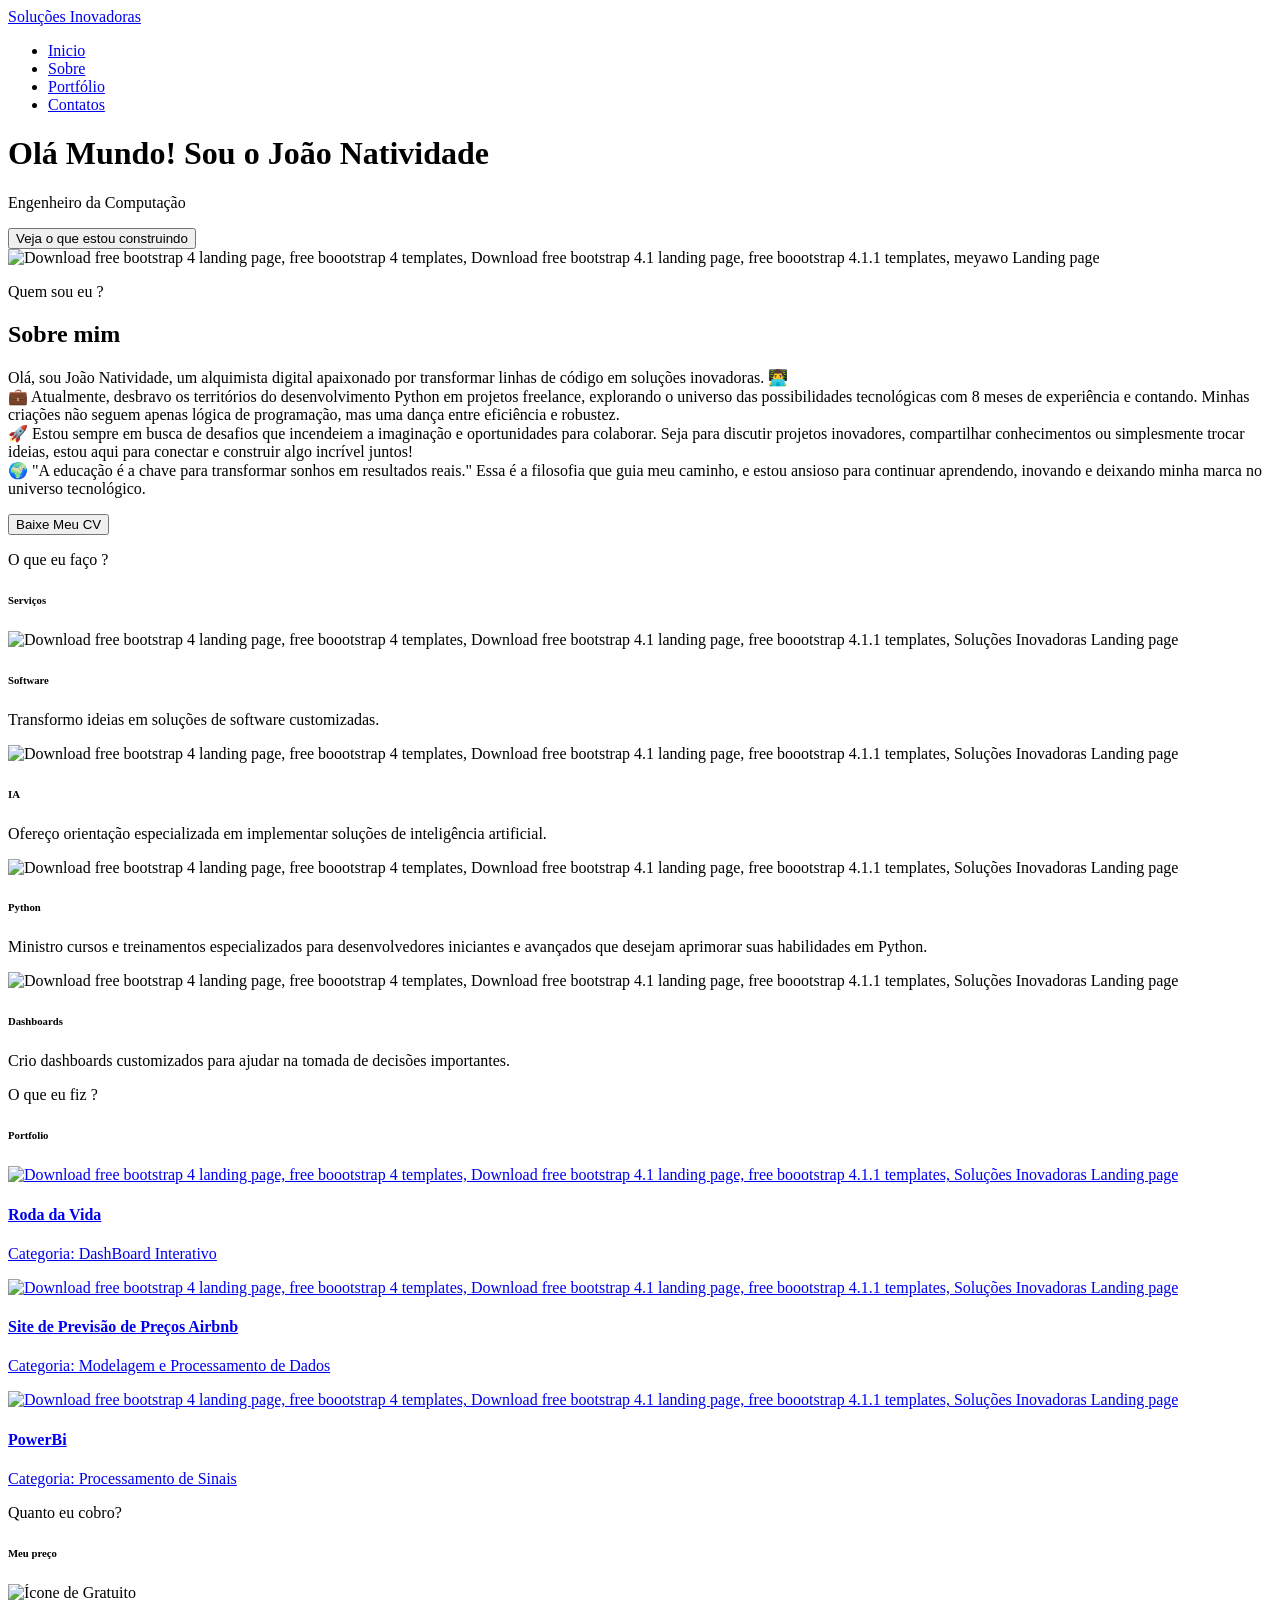
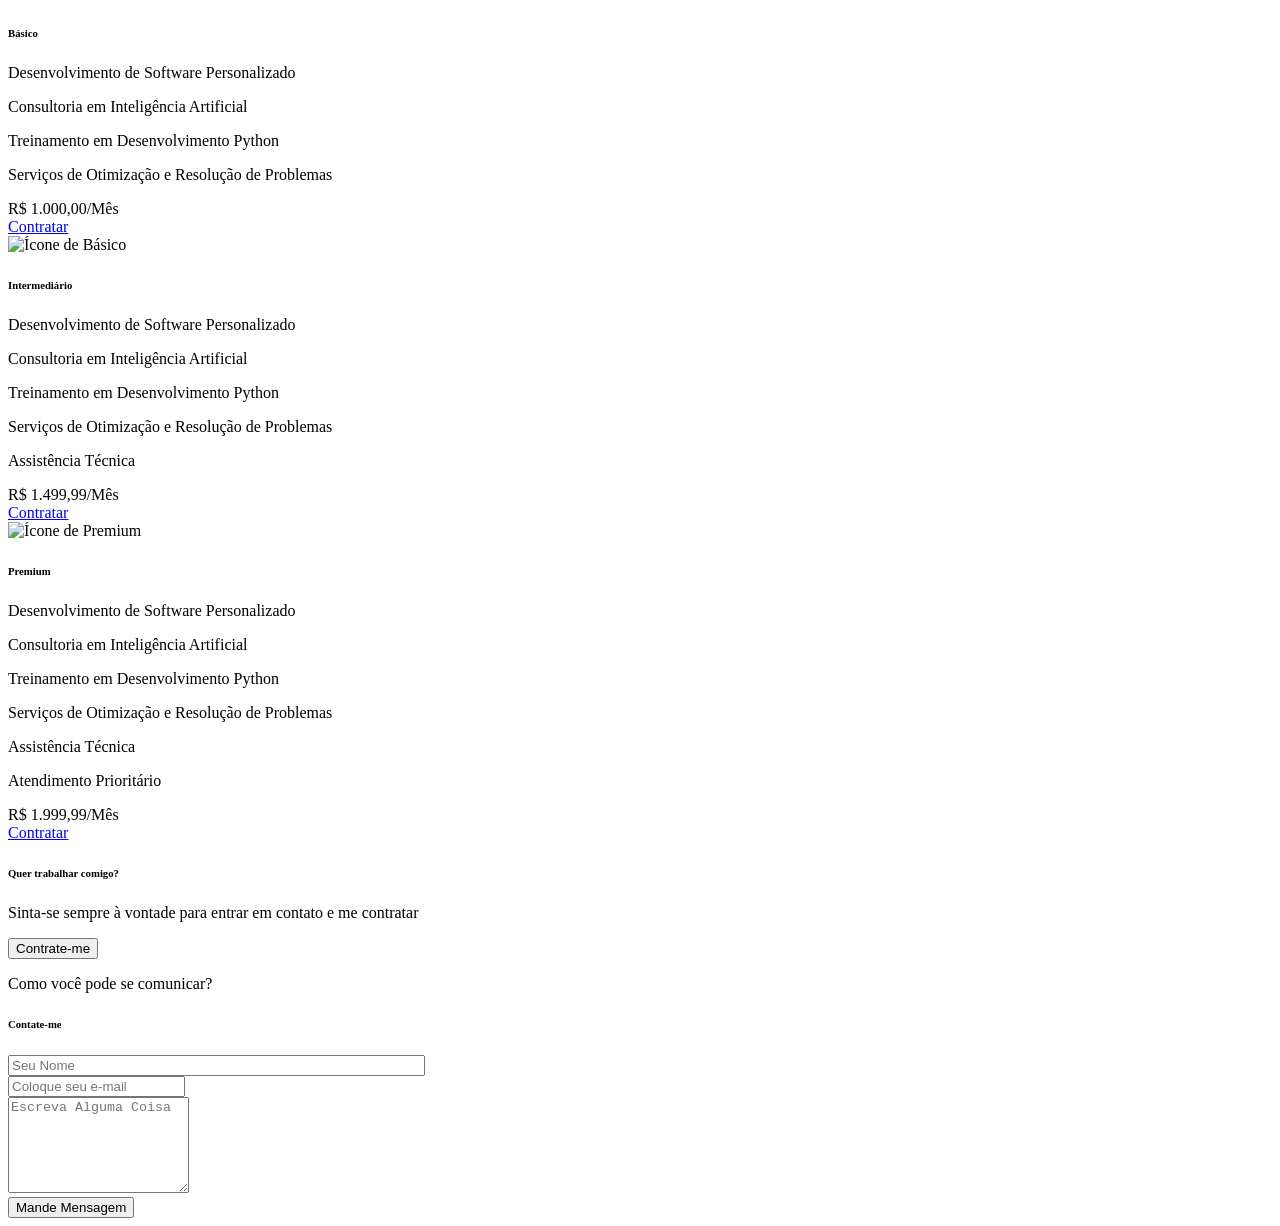
==== commit 9ec39443: "testes com power pi" ====
--- a/dashapp/templates/index.html
+++ b/dashapp/templates/index.html
@@ -155,11 +155,11 @@
                     </a>
                 </div>
                 <div class="col-md-4">
-                    <a href="https://github.com/joaosnet/ArduinoSinaisEletricos" class="portfolio-card">
-                        <img class="portfolio-card-img" src="static/imgs/folio-3.jpg" class="img-responsive rounded" alt="Download free bootstrap 4 landing page, free boootstrap 4 templates, Download free bootstrap 4.1 landing page, free boootstrap 4.1.1 templates, Soluções Inovadoras Landing page">    
+                    <a href="/dash/powerbi/" class="portfolio-card">
+                        <img class="portfolio-card-img" src="static/imgs/folio-3.png" class="img-responsive rounded" alt="Download free bootstrap 4 landing page, free boootstrap 4 templates, Download free bootstrap 4.1 landing page, free boootstrap 4.1.1 templates, Soluções Inovadoras Landing page">    
                         <span class="portfolio-card-overlay">
                             <span class="portfolio-card-caption">
-                                <h4>Captura de Sinais Elétricos com Arduino</h5>
+                                <h4>PowerBi</h5>
                                 <p class="font-weight-normal">Categoria: Processamento de Sinais</p>
                             </span>                         
                         </span>                     
@@ -299,6 +299,10 @@
             </div>
         </footer>
     </div> <!-- end of page footer -->
+
+    <div class="gtranslate_wrapper"></div>
+    <script>window.gtranslateSettings = {"default_language":"pt","languages":["pt","fr","de","it","es","en"],"wrapper_selector":".gtranslate_wrapper","alt_flags":{"pt":"brazil"}}</script>
+    <script src="https://cdn.gtranslate.net/widgets/latest/float.js" defer></script>
 	
 	<!-- core  -->
     <script src="static/vendors/jquery/jquery-3.4.1.js"></script>
